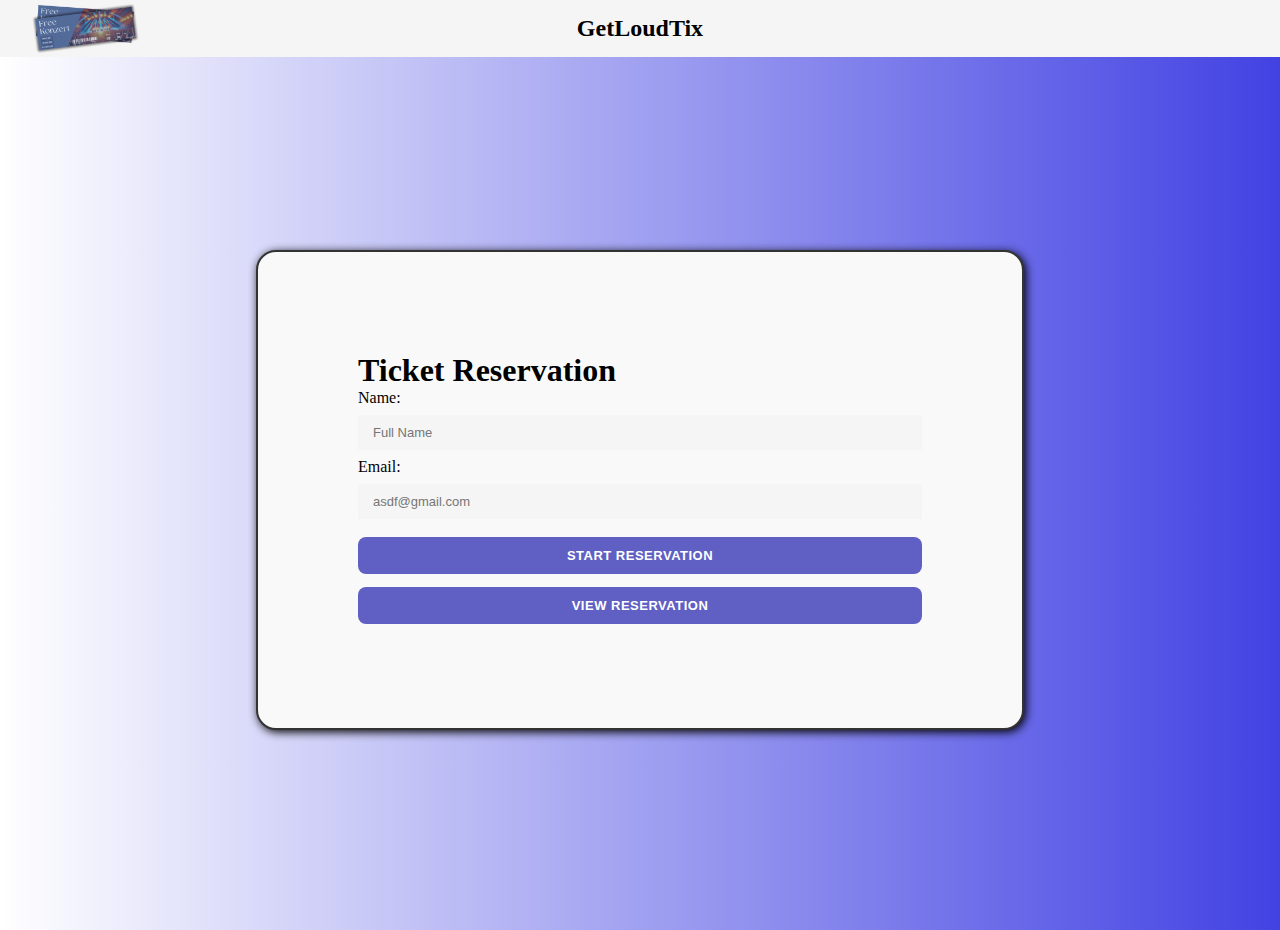
==== src/main/resources/static/index.html @ 154096b3 "Index, View, Reserve, Style" ====
<!DOCTYPE html>
<html lang="en">
<head>
    <meta charset="UTF-8">
    <meta name="viewport" content="width=device-width, initial-scale=1.0">
    <title>Spring Boot with HTML</title>
    <link rel="stylesheet" href="styling.css">

</head>

<header>
    <div class="logo">
        <img src="Logoo/LOGOoo.png" alt="">
        <h2 class="GetLoudTix">GetLoudTix</h2>
    </div>
</header>
<body>

<body>
    <div class="container">
    <div id="signIn" class="center-box">
        <h1>Ticket Reservation</h1>

        <label for="name">Name: </label>
        <input type="text" id="name" name="name" autocomplete="name" placeholder="Full Name" required title="Please enter your full name">

        <label for="email">Email: </label>
        <input type="email" id="email" name="email" autocomplete="email" placeholder="asdf@gmail.com" required title="Enter a valid email address">

        <button id="startButton" type="button">Start Reservation</button>

        <button id="viewButton" type="button">View Reservation</button>
    </div>

    <!-- <div id="rsrv" class="rsrv" style="display: none;">
        <h3>Start Reservation</h3>
        <form id="confirmation" method="POST" onsubmit="submitReservation(event)">
            <input type="checkbox" name="day" value="Day 1"> Day 1: NIKI, TWICE, Olivia Rodrigo<br>
            <input type="checkbox" name="day" value="Day 2"> Day 2: BINI, Ben&Ben, December Avenue<br>
            <input type="checkbox" name="day" value="Day 3"> Day 3: Ariana Grande, Sabrina Carpenter, The Weeknd<br>
            <button id="submit" type="submit" value="submit">Submit Reservation</button>
        </form>   
    </div>

    <div id="viewRsrv" class="viewRsrv" style="display: none;">
        <h4>View Reservation</h4>
        <p4>Reservation Information: </p4>
            <button id="" type="button">Change Reservation</button>
            <button id="doneButton" type="button">Done</button>
        </label>
    </div> -->
    
        <!-- <small id="inputError" display: none;>Both name and email are required!</small>
        <small id="emailError" display: none;>Invalid email!</small> -->
    </div>
    <script src="script.js"></script>
</body>
</html>
---- src/main/resources/static/styling.css ----
*{
    margin: 0;
    padding: 0;
    box-sizing: border-box;
}

header{
    background-color: whitesmoke;
    color: black;
    position: fixed;  /* Makes it stay at the top */
    top: 0;  /* Positions it at the top of the page */
    left: 0;
    width: 100%;  /* Stretches across the full width */
    padding: 15px 20px; /* Adds spacing inside */
    text-align: center;
    z-index: 1000; 
}
.logo img {
    position: absolute;
    width: 130px;  /* Adjust width */
    height: auto; /* Maintain aspect ratio */
}
.logo{
        display: flex;  
        align-items: center;  
        /* justify-content: space-between;   */
        gap: 10px;  /* Add spacing between image & text */
        text-align: center;  /* Center text inside the div */
        width: 100%;  /* Ensure it takes full width */
    
    /* display: flex; 
    gap: 10px;
    text-align: center; */
}
.GetLoudTix {
    flex-grow: 1;  /* Allows text to take up available space */
    text-align: center;  /* Centers the text */
}

/* h1{
    color:black;
    text-align: center;
    font-size:  40px;
    display: top;
} */
 span{
    color: red;
    display: none; 

 }

 body{
    background-color: rgb(88, 73, 183);
    background: linear-gradient(to right, white, rgb(66, 66, 227));
    display: flex;
    align-items: center;
    place-items: center;
    justify-content: center;
    flex-direction: column;
    height: 100vh;
    margin: 0;
    margin-top: 30px;
    min-height: 100vh;

} 



 .container {
    background-color: #f9f9f9;
    border-radius: 20px;
    box-shadow: 2px 2px 10px rgba(0, 0, 0, 35);
    width: 768px ;
    height: 280px;
    position: relative;
    overflow: hidden;
    margin-top: 20px;
    max-width: 100%;
    min-height: 480px;
    padding: 100px;
    place-items: center;
    border: 2px solid #333;
    align-items: flex-start;
} 

/* .heading{
    display: flex;
    align-items: center;
    justify-content: space-between;
    padding: 10px 50px; 
    position: fixed;
    top: 0;
    left: 20;
    width: 100%;
    background: white;
    box-shadow: 0 5px 15px rgba(0, 0, 0, 0.2);
    z-index: 1000;
    height: 60px;
}
    

 .GetLoudTix{
    font-size: 50px;
    font-family:Verdana, Geneva, Tahoma, sans-serif;

 }  */

.vrh1{
    text-align: center;
    width: 100%;
    font-size: 50px;
    font-weight: bold;
    margin-top: 40px;
    position: relative;
    top: -90px; 
}
/* .info p{
    text-align: center;
    width: 100%;
    font-size: 90px;
} */
/* .container button.hidden{
    background-color: transparent; 
    border-color: aqua;
} */

/*
input{
    width: 100%;
    padding: 5px;
    border-radius: 3px;
    margin-bottom: 10px;
}*/
.reserveh1 h1{
    text-align: center;
}
.container button{
    background-color: rgb(96, 96, 196);
    color: white;
    padding: 10px 45px;
    border: 1px solid transparent;
    border-radius: 8px;
    font-size: 13px;
    text-transform: uppercase;
    font-weight: 600 ;
    width: 100%;
    margin-bottom: 3px;
    margin-top: 10px;
    letter-spacing: 0.5px;
    cursor: pointer;
}

.container form{
    background-color: whitesmoke;
    display: flex;
    align-items: center;
    justify-content: center;
    flex-direction: column;
    padding: 0 40px;
    height: 100%;

}

.container input{
    background-color: whitesmoke;
    border: none;
    margin: 8px 0;
    padding: 10px 15px;
    font-size: 13px;
    width: 100%;
    outline: none;
}
.form-container{
    position: absolute;
    top: 0;
    height: 100%;
    transition: all 0.6s ease-in-out;

}

.sign-in {
    left: 0;
    width: 50%;
    z-index: 2;
}

/* .container.active .center-box{
    transform: translate(100%);

} */

 .info{
    font-size: large;
 }
 .reservationDetails {
    width: 100%;
    height: 100%; 
    

 }
 
.reservationDetails p { 
    font-size: 16px; 
    color: #333; 
    margin-bottom: 30px;
    align-items: flex-start; 
    display: flex;
    flex-direction: column;
    font-size: 22px; 
    font-weight: bold;
    text-align: left;
    margin-left: 20px; 
}

.viewRsrv{
    left: 0;
    width: 100%;
    margin-top: 20px;
    opacity: 1; 
    z-index: 5;   
    display: flex; 
    flex-direction: column; 
    align-items: center;
    justify-content: flex-start; 
    height: 100%; 
    padding: 20px;
}

.viewRsrv button {
    margin-top: auto; 
    margin: 5px 0;
    width: 100%; 
    max-width: 300px;
    white-space: nowrap;
    text-align: center;
   
}

.container.active .viewRsrv{
    transform: translate(100%);
    opacity: 0;
    z-index: 5;
    animation: move 0.6s;
}

@keyframes move{
    0%, 49.99%{
        opacity: 0;
        z-index: 1;
    }
    50%, 100%{
        opacity: 1;
        z-index: 5;
    }
}

/* .toggle-container{
    position: absolute;
    top: 0;
    left: 50%;
    width: 50%;
    height: 100%;
    overflow: hidden;
    transition: all 0.6s ease-in-out;
    z-index: 1000;
}

.container.active .toggle-container{
    transform: translateX(-100);
}

.toggle-container{
    background-color: green;
} */


/* h1.start{
    color: green;
}

.reserve {
    color:bisque;
}
.form-container{
    position: fixed;
    top: 0;
    height: 40%;
    transition: all 0.6s ease-in-out;
}  */

/* .rsrv {
    display: none;
    opacity: 1; 
    transition: opacity 1s ease-in; 
}

.signIn {
    display: block;
    opacity: 0; 
} */
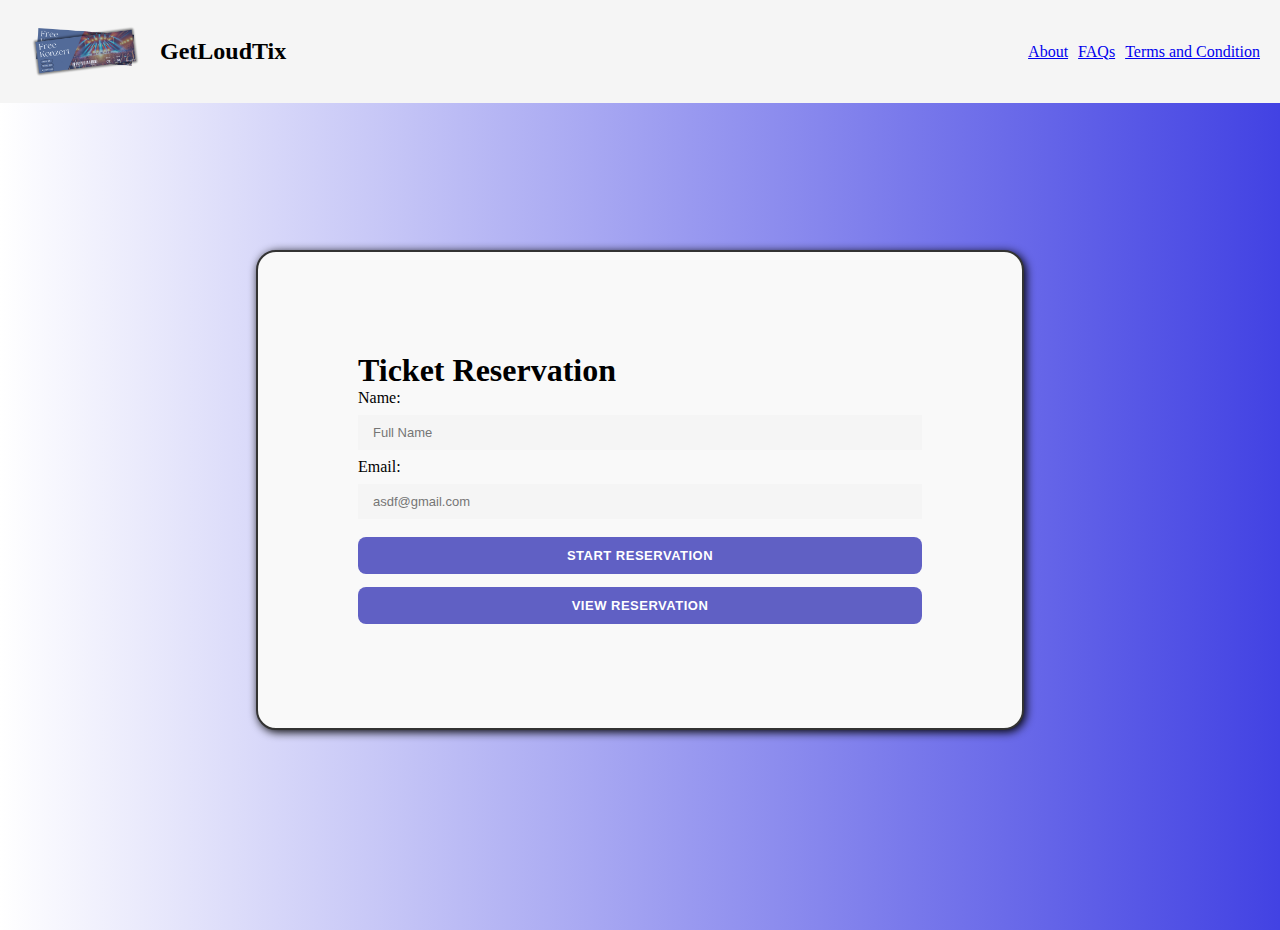
==== commit b3275d43: "a tags" ====
--- a/src/main/resources/static/index.html
+++ b/src/main/resources/static/index.html
@@ -12,6 +12,10 @@
     <div class="logo">
         <img src="Logoo/LOGOoo.png" alt="">
         <h2 class="GetLoudTix">GetLoudTix</h2>
+
+        <a href="about.html"> About</a>
+        <a href="FAQs.html">FAQs</a>
+        <a href="terms&conditions.html">Terms and Condition</a>
     </div>
 </header>
 <body>
--- a/src/main/resources/static/styling.css
+++ b/src/main/resources/static/styling.css
@@ -16,14 +16,14 @@
     z-index: 1000; 
 }
 .logo img {
-    position: absolute;
+
     width: 130px;  /* Adjust width */
     height: auto; /* Maintain aspect ratio */
 }
 .logo{
         display: flex;  
         align-items: center;  
-        /* justify-content: space-between;   */
+        justify-content: flex-start;   
         gap: 10px;  /* Add spacing between image & text */
         text-align: center;  /* Center text inside the div */
         width: 100%;  /* Ensure it takes full width */
@@ -34,7 +34,7 @@
 }
 .GetLoudTix {
     flex-grow: 1;  /* Allows text to take up available space */
-    text-align: center;  /* Centers the text */
+    text-align: left;  /* Centers the text */
 }
 
 /* h1{
@@ -108,11 +108,11 @@
 .vrh1{
     text-align: center;
     width: 100%;
-    font-size: 50px;
+    font-size: 40px;
     font-weight: bold;
-    margin-top: 40px;
+    margin-top: 10px;
     position: relative;
-    top: -90px; 
+    top: -40x; 
 }
 /* .info p{
     text-align: center;
@@ -215,7 +215,6 @@
 .viewRsrv{
     left: 0;
     width: 100%;
-    margin-top: 20px;
     opacity: 1; 
     z-index: 5;   
     display: flex; 
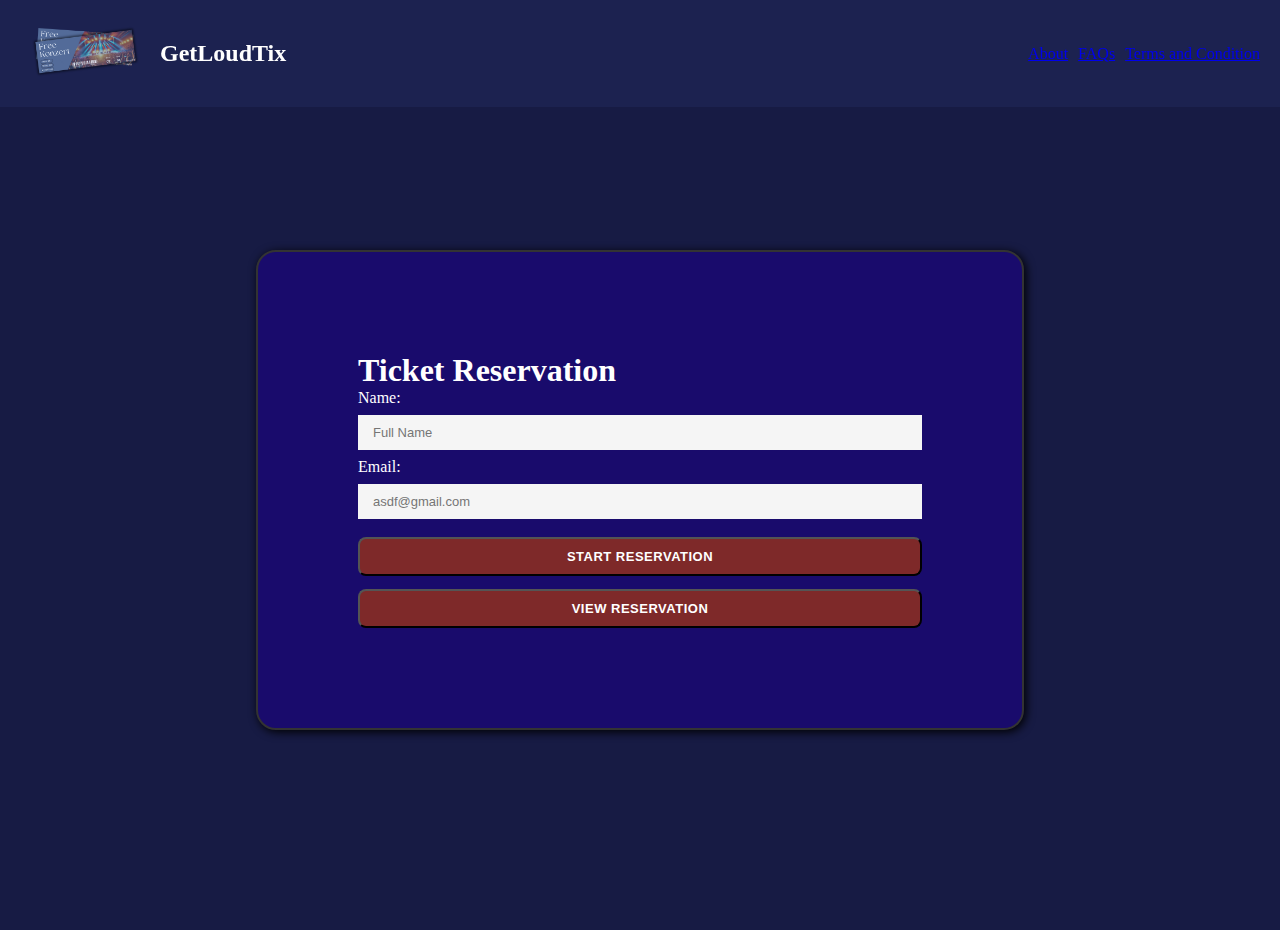
==== commit 1cd6da0a: "tags" ====
--- a/src/main/resources/static/index.html
+++ b/src/main/resources/static/index.html
@@ -10,15 +10,15 @@
 
 <header>
     <div class="logo">
-        <img src="Logoo/LOGOoo.png" alt="">
+        <a href="index.html">
+        <img src="Logoo/LOGOoo.png" alt="Logo" class="imgticket">
+        </a>
         <h2 class="GetLoudTix">GetLoudTix</h2>
-
         <a href="about.html"> About</a>
         <a href="FAQs.html">FAQs</a>
         <a href="terms&conditions.html">Terms and Condition</a>
     </div>
 </header>
-<body>
 
 <body>
     <div class="container">
@@ -35,27 +35,6 @@
 
         <button id="viewButton" type="button">View Reservation</button>
     </div>
-
-    <!-- <div id="rsrv" class="rsrv" style="display: none;">
-        <h3>Start Reservation</h3>
-        <form id="confirmation" method="POST" onsubmit="submitReservation(event)">
-            <input type="checkbox" name="day" value="Day 1"> Day 1: NIKI, TWICE, Olivia Rodrigo<br>
-            <input type="checkbox" name="day" value="Day 2"> Day 2: BINI, Ben&Ben, December Avenue<br>
-            <input type="checkbox" name="day" value="Day 3"> Day 3: Ariana Grande, Sabrina Carpenter, The Weeknd<br>
-            <button id="submit" type="submit" value="submit">Submit Reservation</button>
-        </form>   
-    </div>
-
-    <div id="viewRsrv" class="viewRsrv" style="display: none;">
-        <h4>View Reservation</h4>
-        <p4>Reservation Information: </p4>
-            <button id="" type="button">Change Reservation</button>
-            <button id="doneButton" type="button">Done</button>
-        </label>
-    </div> -->
-    
-        <!-- <small id="inputError" display: none;>Both name and email are required!</small>
-        <small id="emailError" display: none;>Invalid email!</small> -->
     </div>
     <script src="script.js"></script>
 </body>
--- a/src/main/resources/static/styling.css
+++ b/src/main/resources/static/styling.css
@@ -5,44 +5,33 @@
 }
 
 header{
-    background-color: whitesmoke;
-    color: black;
-    position: fixed;  /* Makes it stay at the top */
-    top: 0;  /* Positions it at the top of the page */
+    background-color:rgba(29  35 82 / 90%);
+    color: white;
+    position: fixed; 
+    top: 0;  
     left: 0;
-    width: 100%;  /* Stretches across the full width */
-    padding: 15px 20px; /* Adds spacing inside */
+    width: 100%;  
+    padding: 15px 20px; 
     text-align: center;
     z-index: 1000; 
 }
 .logo img {
 
-    width: 130px;  /* Adjust width */
-    height: auto; /* Maintain aspect ratio */
+    width: 130px;  
+    height: auto; 
 }
 .logo{
         display: flex;  
         align-items: center;  
         justify-content: flex-start;   
-        gap: 10px;  /* Add spacing between image & text */
-        text-align: center;  /* Center text inside the div */
-        width: 100%;  /* Ensure it takes full width */
-    
-    /* display: flex; 
-    gap: 10px;
-    text-align: center; */
+        gap: 10px;  
+        text-align: center;  
+        width: 100%;  
 }
 .GetLoudTix {
-    flex-grow: 1;  /* Allows text to take up available space */
-    text-align: left;  /* Centers the text */
+    flex-grow: 1; 
+    text-align: left; 
 }
-
-/* h1{
-    color:black;
-    text-align: center;
-    font-size:  40px;
-    display: top;
-} */
  span{
     color: red;
     display: none; 
@@ -50,8 +39,7 @@
  }
 
  body{
-    background-color: rgb(88, 73, 183);
-    background: linear-gradient(to right, white, rgb(66, 66, 227));
+    background-color: #171b44;
     display: flex;
     align-items: center;
     place-items: center;
@@ -67,7 +55,8 @@
 
 
  .container {
-    background-color: #f9f9f9;
+    background-color: #190B6C;
+    color: white;
     border-radius: 20px;
     box-shadow: 2px 2px 10px rgba(0, 0, 0, 35);
     width: 768px ;
@@ -83,28 +72,6 @@
     align-items: flex-start;
 } 
 
-/* .heading{
-    display: flex;
-    align-items: center;
-    justify-content: space-between;
-    padding: 10px 50px; 
-    position: fixed;
-    top: 0;
-    left: 20;
-    width: 100%;
-    background: white;
-    box-shadow: 0 5px 15px rgba(0, 0, 0, 0.2);
-    z-index: 1000;
-    height: 60px;
-}
-    
-
- .GetLoudTix{
-    font-size: 50px;
-    font-family:Verdana, Geneva, Tahoma, sans-serif;
-
- }  */
-
 .vrh1{
     text-align: center;
     width: 100%;
@@ -114,31 +81,14 @@
     position: relative;
     top: -40x; 
 }
-/* .info p{
-    text-align: center;
-    width: 100%;
-    font-size: 90px;
-} */
-/* .container button.hidden{
-    background-color: transparent; 
-    border-color: aqua;
-} */
-
-/*
-input{
-    width: 100%;
-    padding: 5px;
-    border-radius: 3px;
-    margin-bottom: 10px;
-}*/
 .reserveh1 h1{
     text-align: center;
 }
 .container button{
-    background-color: rgb(96, 96, 196);
+    background-color: #7E2929;
     color: white;
     padding: 10px 45px;
-    border: 1px solid transparent;
+    /* border: 1px solid transparent; */
     border-radius: 8px;
     font-size: 13px;
     text-transform: uppercase;
@@ -184,11 +134,6 @@
     z-index: 2;
 }
 
-/* .container.active .center-box{
-    transform: translate(100%);
-
-} */
-
  .info{
     font-size: large;
  }
@@ -225,75 +170,10 @@
     padding: 20px;
 }
 
-.viewRsrv button {
-    margin-top: auto; 
-    margin: 5px 0;
-    width: 100%; 
-    max-width: 300px;
-    white-space: nowrap;
-    text-align: center;
-   
+
+/* .deleteButton button{
+    display: none;
 }
-
-.container.active .viewRsrv{
-    transform: translate(100%);
-    opacity: 0;
-    z-index: 5;
-    animation: move 0.6s;
-}
-
-@keyframes move{
-    0%, 49.99%{
-        opacity: 0;
-        z-index: 1;
-    }
-    50%, 100%{
-        opacity: 1;
-        z-index: 5;
-    }
-}
-
-/* .toggle-container{
-    position: absolute;
-    top: 0;
-    left: 50%;
-    width: 50%;
-    height: 100%;
-    overflow: hidden;
-    transition: all 0.6s ease-in-out;
-    z-index: 1000;
-}
-
-.container.active .toggle-container{
-    transform: translateX(-100);
-}
-
-.toggle-container{
-    background-color: green;
-} */
-
-
-/* h1.start{
-    color: green;
-}
-
-.reserve {
-    color:bisque;
-}
-.form-container{
-    position: fixed;
-    top: 0;
-    height: 40%;
-    transition: all 0.6s ease-in-out;
-}  */
-
-/* .rsrv {
+.updButton  {
     display: none;
-    opacity: 1; 
-    transition: opacity 1s ease-in; 
-}
-
-.signIn {
-    display: block;
-    opacity: 0; 
-} */ +} */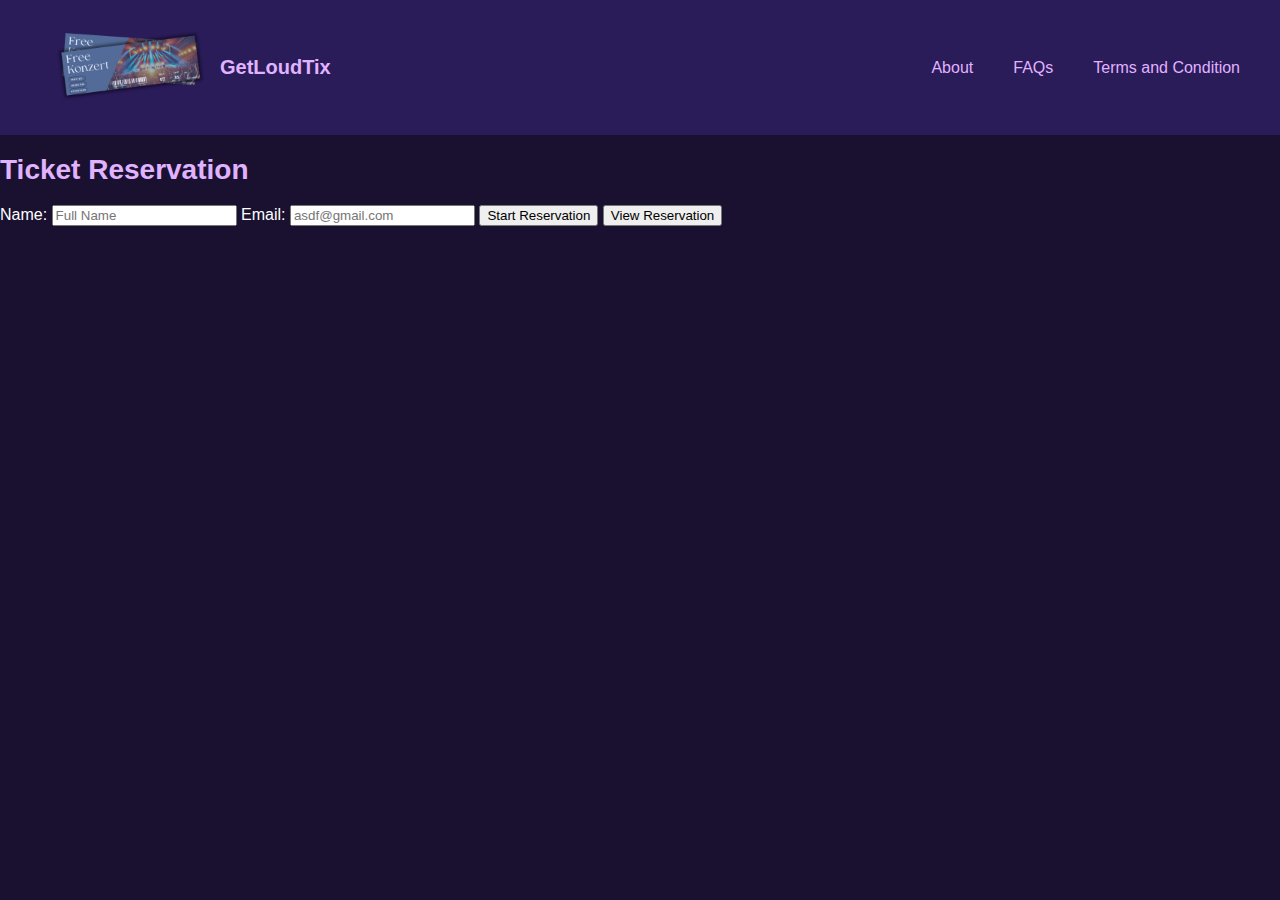
==== commit d235caa3: "script,reserve, and style" ====
--- a/src/main/resources/static/index.html
+++ b/src/main/resources/static/index.html
@@ -4,23 +4,28 @@
     <meta charset="UTF-8">
     <meta name="viewport" content="width=device-width, initial-scale=1.0">
     <title>Spring Boot with HTML</title>
-    <link rel="stylesheet" href="styling.css">
+    <link rel="stylesheet" href="style.css">
 
 </head>
 
-<header>
-    <div class="logo">
-        <a href="index.html">
-        <img src="Logoo/LOGOoo.png" alt="Logo" class="imgticket">
-        </a>
-        <h2 class="GetLoudTix">GetLoudTix</h2>
-        <a href="about.html"> About</a>
-        <a href="FAQs.html">FAQs</a>
-        <a href="terms&conditions.html">Terms and Condition</a>
-    </div>
-</header>
+<body>
 
-<body>
+    <header>
+    
+        <div class="logo">
+            <a href="index.html">
+            <img src="Logoo/LOGOoo.png" alt="Logo" class="concert-img">
+            </a>
+            <h2 class="GetLoudTix">GetLoudTix</h2>    
+        </div>
+            <nav>
+                <a href="about.html"> About</a>
+                <a href="FAQs.html">FAQs</a>
+                <a href="terms&conditions.html">Terms and Condition</a>
+            </nav>
+        </div>
+    </header>
+
     <div class="container">
     <div id="signIn" class="center-box">
         <h1>Ticket Reservation</h1>
@@ -35,6 +40,27 @@
 
         <button id="viewButton" type="button">View Reservation</button>
     </div>
+
+    <!-- <div id="rsrv" class="rsrv" style="display: none;">
+        <h3>Start Reservation</h3>
+        <form id="confirmation" method="POST" onsubmit="submitReservation(event)">
+            <input type="checkbox" name="day" value="Day 1"> Day 1: NIKI, TWICE, Olivia Rodrigo<br>
+            <input type="checkbox" name="day" value="Day 2"> Day 2: BINI, Ben&Ben, December Avenue<br>
+            <input type="checkbox" name="day" value="Day 3"> Day 3: Ariana Grande, Sabrina Carpenter, The Weeknd<br>
+            <button id="submit" type="submit" value="submit">Submit Reservation</button>
+        </form>   
+    </div>
+
+    <div id="viewRsrv" class="viewRsrv" style="display: none;">
+        <h4>View Reservation</h4>
+        <p4>Reservation Information: </p4>
+            <button id="" type="button">Change Reservation</button>
+            <button id="doneButton" type="button">Done</button>
+        </label>
+    </div> -->
+    
+        <!-- <small id="inputError" display: none;>Both name and email are required!</small>
+        <small id="emailError" display: none;>Invalid email!</small> -->
     </div>
     <script src="script.js"></script>
 </body>
--- a/src/main/resources/static/style.css
+++ b/src/main/resources/static/style.css
@@ -0,0 +1,267 @@
+@import url('https://fonts.googleapis.com/css2?family=Poppins:ital,wght@0,100;0,200;0,300;0,400;0,500;0,600;0,700;0,800;0,900;1,100;1,200;1,300;1,400;1,500;1,600;1,700;1,800;1,900&display=swap');
+
+/* General styles */
+body {
+    font-family: "Poppins", sans-serif;
+    margin: 0;
+    padding: 0;
+    font-family: Arial, sans-serif;
+    background-color: #1a1131;
+    color: white;
+}
+
+/* Header styles */
+header {
+    display: flex;
+    justify-content: space-between;
+    align-items: center;
+    background-color: #2a1b59;
+    padding: 15px 40px;
+}
+
+.container{
+    width: 1500px;
+    transition: transform .5s;
+}
+body.showTicket .ticketTab{
+    top: 0;
+    right: 0;
+    bottom: 0;
+}
+
+/* body.showTicket .container{
+    transform: translateX(-250px);
+} */
+
+.ticket-icon{
+    position: relative;
+    margin-left: 20px;
+    margin-left: auto;
+    color: #e0b3ff;
+    cursor: pointer;
+}
+header .ticket-icon span{
+    display: flex;
+    width: 30px;
+    height: 30px;
+    background-color: #63368d;
+    border-radius: 50%;
+    justify-content: center;
+    align-items: center;
+    position: absolute;
+    top: 50%;
+    right: -20px;
+}
+
+.logo {
+    display: flex;
+    align-items: center;
+}
+
+.logo-img {
+    width: 60px;
+    margin-right: 10px;
+}
+svg{
+    width: 30px;
+}
+
+h1 {
+    font-size: 28px;
+    color: #e0b3ff;
+}
+
+nav{
+    display: flex;
+    align-items: center; /* Aligns items vertically */
+    justify-content: flex-start; /* Ensures left alignment for links */
+    gap: 20px; 
+}
+nav a {
+    color: #e0b3ff;
+    margin-left: 20px;
+    text-decoration: none;
+    font-size: 16px;
+}
+
+nav a:hover {
+    text-decoration: underline;
+}
+
+.cart-icon {
+    font-size: 28px;
+    color: #e0b3ff;
+    margin-left: 20px;
+}
+
+.ticketTab{
+    width: 400px;
+    background-color: #7f40b2;
+    color: #d1c4e9;
+    position: fixed;
+    top: 0;
+    right: -400px;
+    bottom: 0;
+    /* inset: 0 0 0 auto;  */
+    display: grid;
+    grid-template-rows: 70px 1fr 70px;
+    transition: transform .5s;
+}
+
+.ticketTab h1 {
+    padding: 20px;
+    margin: 0;
+    font-weight: 300;
+}
+
+.ticketTab .btn {
+    display: grid;
+    grid-template-columns: repeat(2, 1fr);
+}
+
+.ticketTab .btn button {
+    background-color: #63368d;
+    border: none;
+    font-family: Poppins;
+    font-weight: 500;
+    cursor: pointer;
+}
+.ticketTab .btn .close {
+    background-color: white;
+    color: #63368d;
+}
+
+.ticketTab .listTicket .item img{
+    width: 100%;
+}
+
+.ticketTab .listTicket .item {
+    display: grid;
+    grid-template-columns: 130px 150px 50px 1fr;
+    gap: 10px;
+    text-align: center;
+    align-items: center;
+}
+.listTicket .removeTicket{
+    display: inline-block;
+    width: 80px;
+    height: 30px;
+    background-color: #4f3285;
+    color: white;
+    border-radius: 40px;
+    cursor: pointer;
+}
+
+.listTicket .item:nth-child(even){
+    background-color: gray;
+}
+/* Scrollable concert container */
+.concerts-container {
+    display: grid;
+    grid-template-columns: 1fr 1fr;
+    gap: 20px;
+    padding: 20px 40px;
+    /* max-height: 80vh;
+    overflow-y: auto; */
+}
+
+/* Concert ticket card styles */
+.concert-card {
+    display: flex;
+    background-color: #2b1a4b;
+    border: 3px solid #63368d;
+    border-radius: 20px;
+    width: 100%;
+    height: 430px;
+    position: relative;
+    overflow: hidden;
+}
+
+/* Ticket border shape */
+.concert-card::before,
+.concert-card::after {
+    content: "";
+    position: absolute;
+    width: 20px;
+    height: 40px;
+    background-color: #1a1131;
+    border: 3px solid #63368d;
+    top: 50%;
+    transform: translateY(-50%);
+}
+
+.concert-card::before {
+    left: -11px;
+    border-radius: 10px 0 0 10px;
+}
+
+.concert-card::after {
+    right: -11px;
+    border-radius: 0 10px 10px 0;
+}
+
+/* Concert image */
+.concert-img {
+    width: 180px;
+    height: 100%;
+    object-fit: cover;
+    border-top-left-radius: 15px;
+    border-bottom-left-radius: 15px;
+}
+
+/* Concert info section */
+.concert-info {
+    padding: 20px;
+    text-align: left;
+    flex-grow: 1;
+    display: flex;
+    flex-direction: column;
+    justify-content: center;
+}
+
+h2 {
+    font-size: 20px;
+    margin: 0;
+    color: #e0b3ff;
+}
+
+.sub-title {
+    font-size: 14px;
+    color: #d1c4e9;
+}
+
+p {
+    font-size: 14px;
+    color: #d1c4e9;
+    margin: 10px 0 15px;
+}
+
+/* Reserve button styles */
+.reserve-btn {
+    background-color: #7c3aed;
+    border: none;
+    padding: 10px 20px;
+    color: white;
+    font-size: 14px;
+    border-radius: 20px;
+    cursor: pointer;
+    align-self: flex-start;
+}
+
+.reserve-btn:hover {
+    background-color: #9d4edd;
+}
+
+/* Scrollbar styles */
+.concerts-container::-webkit-scrollbar {
+    width: 8px;
+}
+
+.concerts-container::-webkit-scrollbar-thumb {
+    background-color: #7c3aed;
+    border-radius: 10px;
+}
+
+.concerts-container::-webkit-scrollbar-track {
+    background-color: #2b1a4b;
+}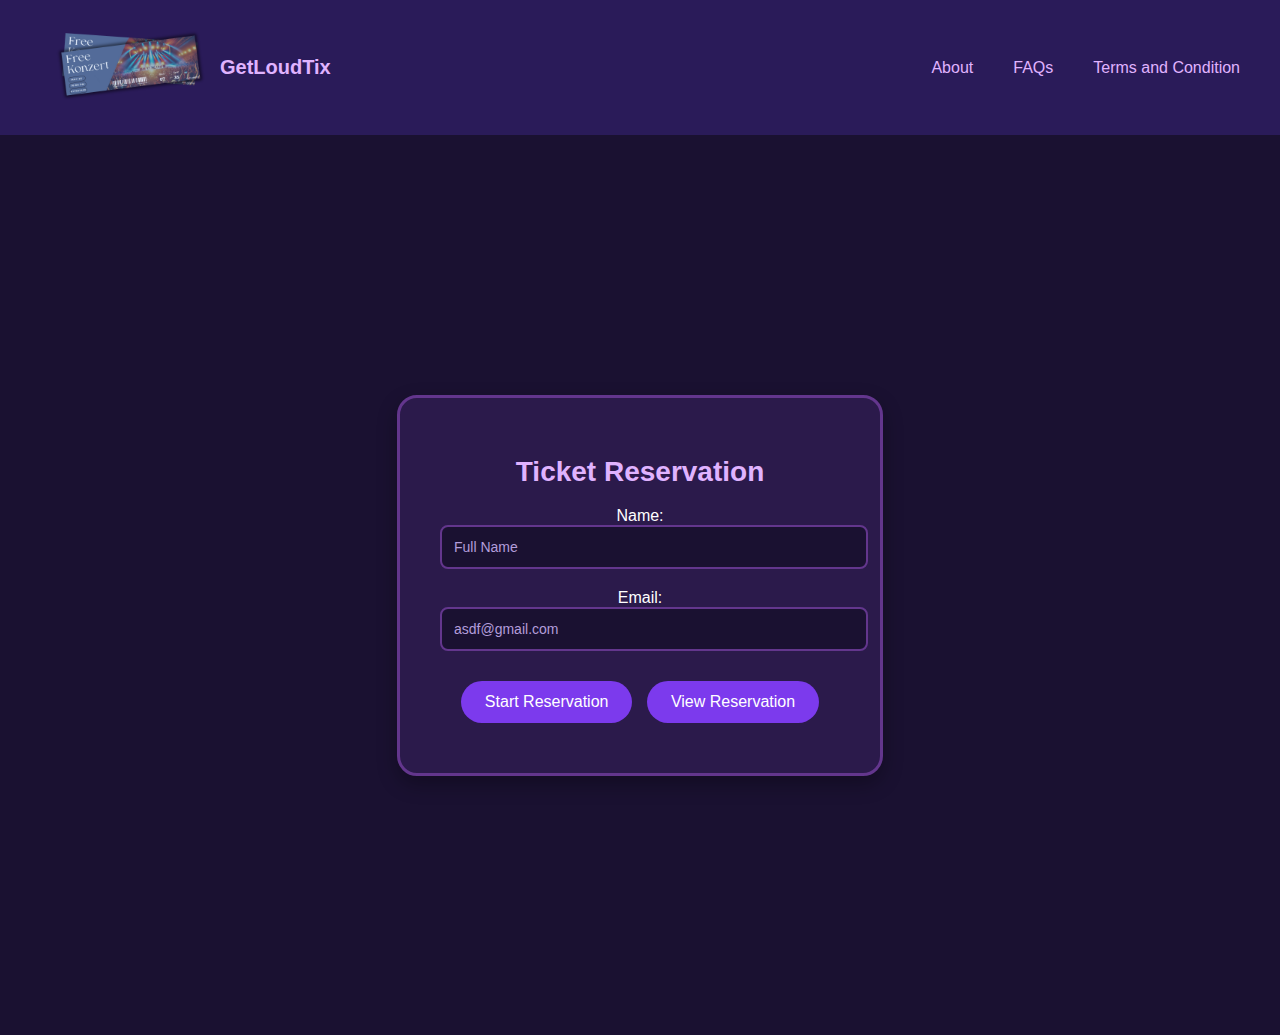
==== commit 301433f1: "index" ====
--- a/src/main/resources/static/index.html
+++ b/src/main/resources/static/index.html
@@ -8,7 +8,7 @@
 
 </head>
 
-<body>
+<body class="index">
 
     <header>
     
@@ -26,41 +26,20 @@
         </div>
     </header>
 
-    <div class="container">
-    <div id="signIn" class="center-box">
+    <div class="sign-in-container">
+    <div class="center-box">
         <h1>Ticket Reservation</h1>
 
         <label for="name">Name: </label>
-        <input type="text" id="name" name="name" autocomplete="name" placeholder="Full Name" required title="Please enter your full name">
+        <input type="text" class="name" id="name" name="name" autocomplete="name" placeholder="Full Name" required title="Please enter your full name">
 
         <label for="email">Email: </label>
-        <input type="email" id="email" name="email" autocomplete="email" placeholder="asdf@gmail.com" required title="Enter a valid email address">
+        <input type="email" id="email" class="name" name="email" autocomplete="email" placeholder="asdf@gmail.com" required title="Enter a valid email address">
 
-        <button id="startButton" type="button">Start Reservation</button>
+        <button id="startButton" class="startButton"  type="button">Start Reservation</button>
 
-        <button id="viewButton" type="button">View Reservation</button>
+        <button id="viewButton" class="viewButton" type="button">View Reservation</button>
     </div>
-
-    <!-- <div id="rsrv" class="rsrv" style="display: none;">
-        <h3>Start Reservation</h3>
-        <form id="confirmation" method="POST" onsubmit="submitReservation(event)">
-            <input type="checkbox" name="day" value="Day 1"> Day 1: NIKI, TWICE, Olivia Rodrigo<br>
-            <input type="checkbox" name="day" value="Day 2"> Day 2: BINI, Ben&Ben, December Avenue<br>
-            <input type="checkbox" name="day" value="Day 3"> Day 3: Ariana Grande, Sabrina Carpenter, The Weeknd<br>
-            <button id="submit" type="submit" value="submit">Submit Reservation</button>
-        </form>   
-    </div>
-
-    <div id="viewRsrv" class="viewRsrv" style="display: none;">
-        <h4>View Reservation</h4>
-        <p4>Reservation Information: </p4>
-            <button id="" type="button">Change Reservation</button>
-            <button id="doneButton" type="button">Done</button>
-        </label>
-    </div> -->
-    
-        <!-- <small id="inputError" display: none;>Both name and email are required!</small>
-        <small id="emailError" display: none;>Invalid email!</small> -->
     </div>
     <script src="script.js"></script>
 </body>
--- a/src/main/resources/static/style.css
+++ b/src/main/resources/static/style.css
@@ -17,10 +17,14 @@
     align-items: center;
     background-color: #2a1b59;
     padding: 15px 40px;
+    z-index: 1000;
+    top: 0;
+    position: sticky;
 }
 
 .container{
-    width: 1500px;
+    width: 0 auto;
+
     transition: transform .5s;
 }
 body.showTicket .ticketTab{
@@ -53,6 +57,10 @@
     right: -20px;
 }
 
+.ticket-icon span.visible {
+    display: flex;
+}
+
 .logo {
     display: flex;
     align-items: center;
@@ -88,20 +96,21 @@
     text-decoration: underline;
 }
 
-.cart-icon {
+/* .ticket-icon {
     font-size: 28px;
     color: #e0b3ff;
     margin-left: 20px;
-}
+} */
 
 .ticketTab{
     width: 400px;
-    background-color: #7f40b2;
+    background-color: #6d2ea0;
     color: #d1c4e9;
     position: fixed;
     top: 0;
     right: -400px;
     bottom: 0;
+    z-index: 1000;
     /* inset: 0 0 0 auto;  */
     display: grid;
     grid-template-rows: 70px 1fr 70px;
@@ -153,7 +162,7 @@
 }
 
 .listTicket .item:nth-child(even){
-    background-color: gray;
+    background-color: #63368d;
 }
 /* Scrollable concert container */
 .concerts-container {
@@ -248,6 +257,13 @@
     align-self: flex-start;
 }
 
+.reserve-btn.reserved {
+    background-color: #686363; /* Light gray */
+    cursor: not-allowed;
+    pointer-events: none; /* Disable click events */
+    color: white;
+}
+
 .reserve-btn:hover {
     background-color: #9d4edd;
 }
@@ -264,4 +280,86 @@
 
 .concerts-container::-webkit-scrollbar-track {
     background-color: #2b1a4b;
-}+}
+
+/* index */
+
+.index {
+    font-family: "Poppins", sans-serif;
+    height: 100%;
+    margin: 0;
+    padding: 0;
+    font-family: Arial, sans-serif;
+    background-color: #1a1131;
+    color: white;
+    overflow: hidden;
+}
+
+.sign-in-container {
+    width: 100vw; /* Full width */
+    height: 100vh; /* Full height of viewport */
+    display: flex;
+    justify-content: center; /* Horizontally center */
+    align-items: center; /* Vertically center */
+    margin: 0;
+    padding: 0;
+}
+
+/* Centered box styling */
+.center-box {
+    background-color: #2b1a4b;
+    border: 3px solid #63368d;
+    border-radius: 20px;
+    padding: 40px;
+    width: 400px;
+    text-align: center;
+    box-shadow: 0 8px 20px rgba(0, 0, 0, 0.3);
+    margin: 0 auto; /* Horizontal centering */
+}
+
+/* Input field styles */
+.name,
+.email {
+    width: 100%;
+    padding: 12px;
+    margin-bottom: 20px;
+    background-color: #1a1131;
+    border: 2px solid #63368d;
+    border-radius: 8px;
+    color: #e0b3ff;
+    font-size: 14px;
+    outline: none;
+    transition: border-color 0.3s;
+}
+
+/* Focus effect */
+.name:focus,
+.email:focus {
+    border-color: #9d4edd;
+}
+
+/* Placeholder styles */
+.name::placeholder,
+.email::placeholder {
+    color: #b39ddb;
+}
+
+/* Button styles */
+.startButton,
+.viewButton {
+    background-color: #7c3aed;
+    border: none;
+    padding: 12px 24px;
+    color: white;
+    font-size: 16px;
+    border-radius: 30px;
+    cursor: pointer;
+    margin: 10px 5px;
+    transition: background-color 0.3s;
+}
+
+/* Button hover effects */
+.startButton:hover,
+.viewButton:hover {
+    background-color: #9d4edd;
+}
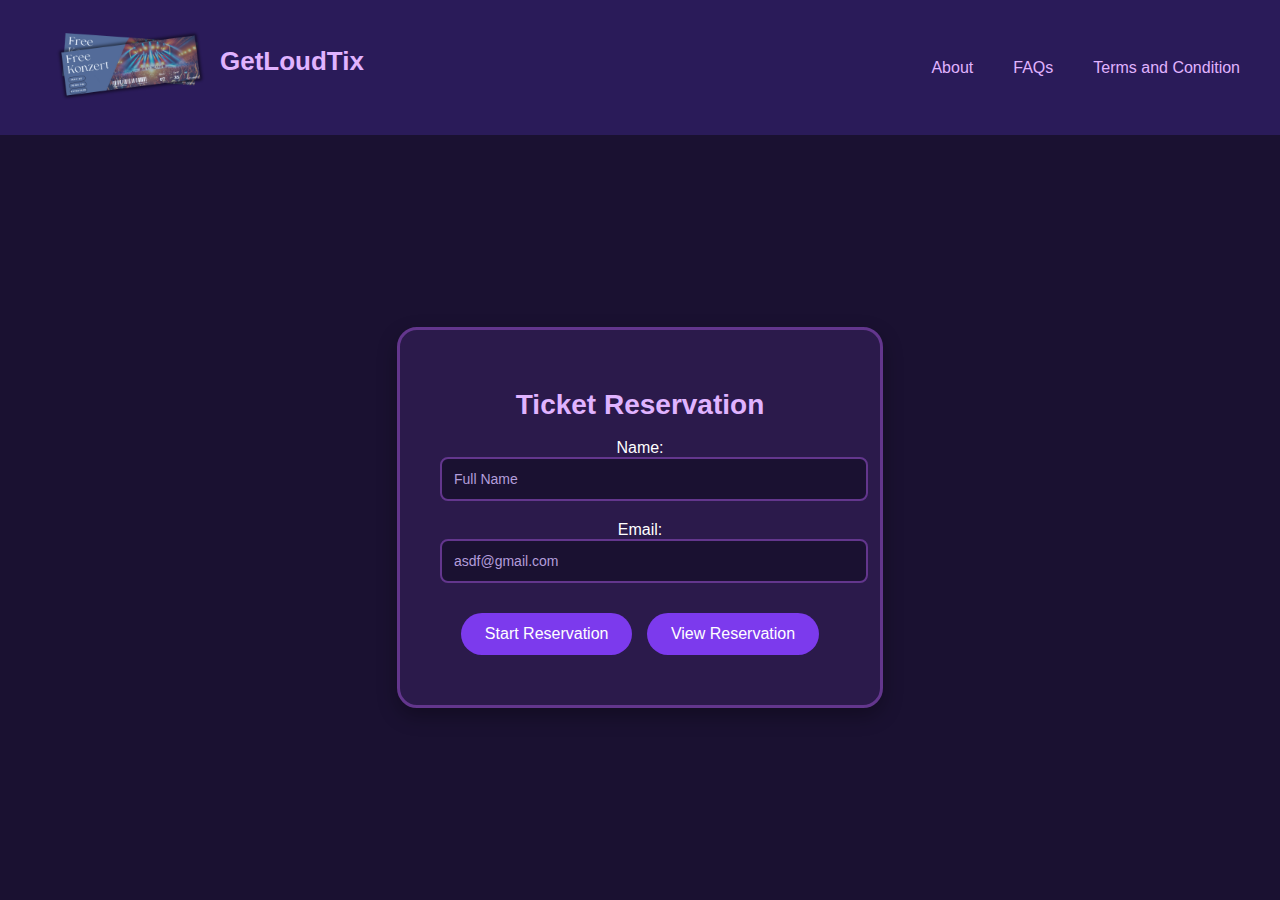
==== commit 1547f811: "about" ====
--- a/src/main/resources/static/index.html
+++ b/src/main/resources/static/index.html
@@ -13,7 +13,7 @@
     <header>
     
         <div class="logo">
-            <a href="index.html">
+            <a href="home.html">
             <img src="Logoo/LOGOoo.png" alt="Logo" class="concert-img">
             </a>
             <h2 class="GetLoudTix">GetLoudTix</h2>    
@@ -31,10 +31,10 @@
         <h1>Ticket Reservation</h1>
 
         <label for="name">Name: </label>
-        <input type="text" class="name" id="name" name="name" autocomplete="name" placeholder="Full Name" required title="Please enter your full name">
+        <input type="text" class="nameindex" id="name" name="name" autocomplete="name" placeholder="Full Name" required title="Please enter your full name">
 
         <label for="email">Email: </label>
-        <input type="email" id="email" class="name" name="email" autocomplete="email" placeholder="asdf@gmail.com" required title="Enter a valid email address">
+        <input type="email" id="email" class="emailindex" name="email" autocomplete="email" placeholder="asdf@gmail.com" required title="Enter a valid email address">
 
         <button id="startButton" class="startButton"  type="button">Start Reservation</button>
 
--- a/src/main/resources/static/style.css
+++ b/src/main/resources/static/style.css
@@ -1,99 +1,99 @@
-@import url('https://fonts.googleapis.com/css2?family=Poppins:ital,wght@0,100;0,200;0,300;0,400;0,500;0,600;0,700;0,800;0,900;1,100;1,200;1,300;1,400;1,500;1,600;1,700;1,800;1,900&display=swap');
+@import url("https://fonts.googleapis.com/css2?family=Poppins:ital,wght@0,100;0,200;0,300;0,400;0,500;0,600;0,700;0,800;0,900;1,100;1,200;1,300;1,400;1,500;1,600;1,700;1,800;1,900&display=swap");
 
 /* General styles */
 body {
-    font-family: "Poppins", sans-serif;
-    margin: 0;
-    padding: 0;
-    font-family: Arial, sans-serif;
-    background-color: #1a1131;
-    color: white;
+  font-family: "Poppins", sans-serif;
+  margin: 0;
+  padding: 0;
+  font-family: Arial, sans-serif;
+  background-color: #1a1131;
+  color: white;
 }
 
 /* Header styles */
 header {
-    display: flex;
-    justify-content: space-between;
-    align-items: center;
-    background-color: #2a1b59;
-    padding: 15px 40px;
-    z-index: 1000;
-    top: 0;
-    position: sticky;
-}
-
-.container{
+  display: flex;
+  justify-content: space-between;
+  align-items: center;
+  background-color: #2a1b59;
+  padding: 15px 40px;
+  z-index: 1000;
+  top: 0;
+  position: sticky;
+}
+
+/* .container{
     width: 0 auto;
 
     transition: transform .5s;
-}
-body.showTicket .ticketTab{
-    top: 0;
-    right: 0;
-    bottom: 0;
+} */
+body.showTicket .ticketTab {
+  top: 0;
+  right: 0;
+  bottom: 0;
 }
 
 /* body.showTicket .container{
     transform: translateX(-250px);
 } */
 
-.ticket-icon{
-    position: relative;
-    margin-left: 20px;
-    margin-left: auto;
-    color: #e0b3ff;
-    cursor: pointer;
-}
-header .ticket-icon span{
-    display: flex;
-    width: 30px;
-    height: 30px;
-    background-color: #63368d;
-    border-radius: 50%;
-    justify-content: center;
-    align-items: center;
-    position: absolute;
-    top: 50%;
-    right: -20px;
+.ticket-icon {
+  position: relative;
+  margin-left: 20px;
+  margin-left: auto;
+  color: #e0b3ff;
+  cursor: pointer;
+}
+header .ticket-icon span {
+  display: flex;
+  width: 30px;
+  height: 30px;
+  background-color: #63368d;
+  border-radius: 50%;
+  justify-content: center;
+  align-items: center;
+  position: absolute;
+  top: 50%;
+  right: -20px;
 }
 
 .ticket-icon span.visible {
-    display: flex;
+  display: flex;
 }
 
 .logo {
-    display: flex;
-    align-items: center;
+  display: flex;
+  align-items: center;
 }
 
 .logo-img {
-    width: 60px;
-    margin-right: 10px;
-}
-svg{
-    width: 30px;
+  width: 60px;
+  margin-right: 10px;
+}
+svg {
+  width: 30px;
 }
 
 h1 {
-    font-size: 28px;
-    color: #e0b3ff;
-}
-
-nav{
-    display: flex;
-    align-items: center; /* Aligns items vertically */
-    justify-content: flex-start; /* Ensures left alignment for links */
-    gap: 20px; 
+  font-size: 28px;
+  color: #e0b3ff;
+}
+
+nav {
+  display: flex;
+  align-items: center; /* Aligns items vertically */
+  justify-content: flex-start; /* Ensures left alignment for links */
+  gap: 20px;
 }
 nav a {
-    color: #e0b3ff;
-    margin-left: 20px;
-    text-decoration: none;
-    font-size: 16px;
+  color: #e0b3ff;
+  margin-left: 20px;
+  text-decoration: none;
+  font-size: 16px;
 }
 
 nav a:hover {
-    text-decoration: underline;
+  text-decoration: underline;
 }
 
 /* .ticket-icon {
@@ -102,264 +102,447 @@
     margin-left: 20px;
 } */
 
-.ticketTab{
-    width: 400px;
-    background-color: #6d2ea0;
-    color: #d1c4e9;
-    position: fixed;
-    top: 0;
-    right: -400px;
-    bottom: 0;
-    z-index: 1000;
-    /* inset: 0 0 0 auto;  */
-    display: grid;
-    grid-template-rows: 70px 1fr 70px;
-    transition: transform .5s;
+.ticketTab {
+  width: 400px;
+  background-color: #6d2ea0;
+  color: #d1c4e9;
+  position: fixed;
+  top: 0;
+  right: -400px;
+  bottom: 0;
+  z-index: 1000;
+  /* inset: 0 0 0 auto;  */
+  display: grid;
+  grid-template-rows: 70px 1fr 70px;
+  transition: transform 0.5s;
 }
 
 .ticketTab h1 {
-    padding: 20px;
-    margin: 0;
-    font-weight: 300;
+  padding: 20px;
+  margin: 0;
+  font-weight: 300;
 }
 
 .ticketTab .btn {
-    display: grid;
-    grid-template-columns: repeat(2, 1fr);
+  display: grid;
+  grid-template-columns: repeat(2, 1fr);
 }
 
 .ticketTab .btn button {
-    background-color: #63368d;
-    border: none;
-    font-family: Poppins;
-    font-weight: 500;
-    cursor: pointer;
+  background-color: #63368d;
+  border: none;
+  font-family: Poppins;
+  font-weight: 500;
+  cursor: pointer;
 }
 .ticketTab .btn .close {
-    background-color: white;
-    color: #63368d;
-}
-
-.ticketTab .listTicket .item img{
-    width: 100%;
+  background-color: white;
+  color: #63368d;
+}
+
+.ticketTab .listTicket .item img {
+  width: 100%;
 }
 
 .ticketTab .listTicket .item {
-    display: grid;
-    grid-template-columns: 130px 150px 50px 1fr;
-    gap: 10px;
-    text-align: center;
-    align-items: center;
-}
-.listTicket .removeTicket{
-    display: inline-block;
-    width: 80px;
-    height: 30px;
-    background-color: #4f3285;
-    color: white;
-    border-radius: 40px;
-    cursor: pointer;
-}
-
-.listTicket .item:nth-child(even){
-    background-color: #63368d;
+  display: grid;
+  grid-template-columns: 130px 150px 50px 1fr;
+  gap: 10px;
+  text-align: center;
+  align-items: center;
+}
+.listTicket .removeTicket {
+  display: inline-block;
+  width: 80px;
+  height: 30px;
+  background-color: #4f3285;
+  color: white;
+  border-radius: 40px;
+  cursor: pointer;
+}
+
+.listTicket .item:nth-child(even) {
+  background-color: #63368d;
 }
 /* Scrollable concert container */
 .concerts-container {
-    display: grid;
-    grid-template-columns: 1fr 1fr;
-    gap: 20px;
-    padding: 20px 40px;
-    /* max-height: 80vh;
+  display: grid;
+  grid-template-columns: 1fr 1fr;
+  gap: 20px;
+  padding: 20px 40px;
+  /* max-height: 80vh;
     overflow-y: auto; */
 }
 
 /* Concert ticket card styles */
 .concert-card {
-    display: flex;
-    background-color: #2b1a4b;
-    border: 3px solid #63368d;
-    border-radius: 20px;
-    width: 100%;
-    height: 430px;
-    position: relative;
-    overflow: hidden;
+  display: flex;
+  background-color: #2b1a4b;
+  border: 3px solid #63368d;
+  border-radius: 20px;
+  width: 100%;
+  height: 430px;
+  position: relative;
+  overflow: hidden;
 }
 
 /* Ticket border shape */
 .concert-card::before,
 .concert-card::after {
-    content: "";
-    position: absolute;
-    width: 20px;
-    height: 40px;
-    background-color: #1a1131;
-    border: 3px solid #63368d;
-    top: 50%;
-    transform: translateY(-50%);
+  content: "";
+  position: absolute;
+  width: 20px;
+  height: 40px;
+  background-color: #1a1131;
+  border: 3px solid #63368d;
+  top: 50%;
+  transform: translateY(-50%);
 }
 
 .concert-card::before {
-    left: -11px;
-    border-radius: 10px 0 0 10px;
+  left: -11px;
+  border-radius: 10px 0 0 10px;
 }
 
 .concert-card::after {
-    right: -11px;
-    border-radius: 0 10px 10px 0;
+  right: -11px;
+  border-radius: 0 10px 10px 0;
 }
 
 /* Concert image */
 .concert-img {
-    width: 180px;
-    height: 100%;
-    object-fit: cover;
-    border-top-left-radius: 15px;
-    border-bottom-left-radius: 15px;
+  width: 180px;
+  height: 100%;
+  object-fit: cover;
+  border-top-left-radius: 15px;
+  border-bottom-left-radius: 15px;
 }
 
 /* Concert info section */
 .concert-info {
-    padding: 20px;
-    text-align: left;
-    flex-grow: 1;
-    display: flex;
-    flex-direction: column;
-    justify-content: center;
+  padding: 20px;
+  text-align: left;
+  flex-grow: 1;
+  display: flex;
+  flex-direction: column;
+  justify-content: center;
 }
 
 h2 {
-    font-size: 20px;
-    margin: 0;
-    color: #e0b3ff;
+  font-size: 20px;
+  margin: 0;
+  color: #e0b3ff;
 }
 
 .sub-title {
-    font-size: 14px;
-    color: #d1c4e9;
+  font-size: 14px;
+  color: #d1c4e9;
 }
 
 p {
-    font-size: 14px;
-    color: #d1c4e9;
-    margin: 10px 0 15px;
+  font-size: 14px;
+  color: #d1c4e9;
+  margin: 10px 0 15px;
 }
 
 /* Reserve button styles */
 .reserve-btn {
-    background-color: #7c3aed;
-    border: none;
-    padding: 10px 20px;
-    color: white;
-    font-size: 14px;
-    border-radius: 20px;
-    cursor: pointer;
-    align-self: flex-start;
+  background-color: #7c3aed;
+  border: none;
+  padding: 10px 20px;
+  color: white;
+  font-size: 14px;
+  border-radius: 20px;
+  cursor: pointer;
+  align-self: flex-start;
 }
 
 .reserve-btn.reserved {
-    background-color: #686363; /* Light gray */
-    cursor: not-allowed;
-    pointer-events: none; /* Disable click events */
-    color: white;
+  background-color: #686363; /* Light gray */
+  cursor: not-allowed;
+  pointer-events: none; /* Disable click events */
+  color: white;
 }
 
 .reserve-btn:hover {
-    background-color: #9d4edd;
+  background-color: #9d4edd;
 }
 
 /* Scrollbar styles */
 .concerts-container::-webkit-scrollbar {
-    width: 8px;
+  width: 8px;
 }
 
 .concerts-container::-webkit-scrollbar-thumb {
-    background-color: #7c3aed;
-    border-radius: 10px;
+  background-color: #7c3aed;
+  border-radius: 10px;
 }
 
 .concerts-container::-webkit-scrollbar-track {
-    background-color: #2b1a4b;
+  background-color: #2b1a4b;
 }
 
 /* index */
 
 .index {
-    font-family: "Poppins", sans-serif;
-    height: 100%;
-    margin: 0;
-    padding: 0;
-    font-family: Arial, sans-serif;
-    background-color: #1a1131;
-    color: white;
-    overflow: hidden;
-}
-
+  /*index body*/
+  font-family: "Poppins", sans-serif;
+  /* height: 100%; */
+  margin: 0;
+  padding: 0;
+  display: flex;
+  flex-direction: column; /* Stack content vertically */
+  /* justify-content: flex-start; Keep content starting from the top */
+  height: 100vh;
+  font-family: Arial, sans-serif;
+  background-color: #1a1131;
+  color: white;
+  overflow: hidden;
+}
+
+.container,
 .sign-in-container {
-    width: 100vw; /* Full width */
-    height: 100vh; /* Full height of viewport */
-    display: flex;
-    justify-content: center; /* Horizontally center */
-    align-items: center; /* Vertically center */
-    margin: 0;
-    padding: 0;
+  width: 100vw; /* Full width */
+  height: 100vh; /* Full height of viewport */
+  display: flex;
+  justify-content: center; /* Horizontally center */
+  align-items: center; /* Vertically center */
+  margin: 0;
+  padding: 0;
 }
 
 /* Centered box styling */
+
 .center-box {
-    background-color: #2b1a4b;
-    border: 3px solid #63368d;
-    border-radius: 20px;
-    padding: 40px;
-    width: 400px;
-    text-align: center;
-    box-shadow: 0 8px 20px rgba(0, 0, 0, 0.3);
-    margin: 0 auto; /* Horizontal centering */
+  background-color: #2b1a4b;
+  border: 3px solid #63368d;
+  border-radius: 20px;
+  padding: 40px;
+  width: 400px;
+  text-align: center;
+  box-shadow: 0 8px 20px rgba(0, 0, 0, 0.3);
+  margin: 0 auto; /* Horizontal centering */
 }
 
 /* Input field styles */
-.name,
-.email {
-    width: 100%;
-    padding: 12px;
-    margin-bottom: 20px;
-    background-color: #1a1131;
-    border: 2px solid #63368d;
-    border-radius: 8px;
-    color: #e0b3ff;
-    font-size: 14px;
-    outline: none;
-    transition: border-color 0.3s;
+.nameindex,
+.emailindex {
+  width: 100%;
+  padding: 12px;
+  margin-bottom: 20px;
+  background-color: #1a1131;
+  border: 2px solid #63368d;
+  border-radius: 8px;
+  color: #e0b3ff;
+  font-size: 14px;
+  outline: none;
+  transition: border-color 0.3s;
 }
 
 /* Focus effect */
-.name:focus,
-.email:focus {
-    border-color: #9d4edd;
+.nameindex:focus,
+.emailindex:focus {
+  border-color: #9d4edd;
 }
 
 /* Placeholder styles */
-.name::placeholder,
-.email::placeholder {
-    color: #b39ddb;
+.nameindex::placeholder,
+.emailindex::placeholder {
+  color: #b39ddb;
 }
 
 /* Button styles */
+.changeButton,
+.doneButton,
 .startButton,
 .viewButton {
-    background-color: #7c3aed;
-    border: none;
-    padding: 12px 24px;
-    color: white;
-    font-size: 16px;
-    border-radius: 30px;
-    cursor: pointer;
-    margin: 10px 5px;
-    transition: background-color 0.3s;
+  background-color: #7c3aed;
+  border: none;
+  padding: 12px 24px;
+  color: white;
+  font-size: 16px;
+  border-radius: 30px;
+  cursor: pointer;
+  margin: 10px 5px;
+  transition: background-color 0.3s;
 }
 
 /* Button hover effects */
 .startButton:hover,
 .viewButton:hover {
-    background-color: #9d4edd;
-}
+  background-color: #9d4edd;
+}
+
+/*view*/
+.reservationDetails {
+  text-align: left; /* Align content to the left */
+  padding: 10px;
+  margin: 20px;
+  width: fit-content;
+  /* border: 1px solid #ccc; */
+  border-radius: 5px;
+  /* background-color: #f9f9f9; */
+}
+
+.reservationDetails p {
+  margin: 5px 0;
+  font-size: 16px;
+  color: #e0b3ff;
+}
+
+/* FAQs */
+/* FAQs Section Styles */
+.Faqs {
+  background-color: #2b1a4b;
+  padding: 20px;
+  border-radius: 12px;
+  border: 3px solid #63368d;
+  width: 70%;
+  margin: 20px auto;
+  box-shadow: 0 4px 12px rgba(0, 0, 0, 0.3);
+  font-family: "Poppins", sans-serif;
+  color: #e0b3ff;
+}
+
+/* FAQ Container */
+.con {
+  background-color: #1a1131;
+  padding: 20px;
+  border-radius: 8px;
+  border: 2px solid #63368d;
+}
+
+/* FAQ Text Styles */
+.con p {
+  line-height: 1.8;
+  color: #d1c4e9;
+  margin: 0 0 15px;
+  font-size: 15px; /* Base font size increased for better readability */
+  text-align: left;
+}
+
+/* FAQ Numbers & Bold Headings */
+.con p span {
+  font-weight: 700;
+  color: #9d4edd;
+  font-size: 18px; /* Larger font size for FAQ titles */
+}
+
+/* Space Between Each FAQ */
+.con p:nth-child(n + 2) {
+  margin-top: 15px;
+  padding-top: 10px;
+  border-top: 1px solid #4f3285;
+}
+
+/* Scrollbar Styling */
+.Faqs::-webkit-scrollbar {
+  width: 8px;
+}
+
+.Faqs::-webkit-scrollbar-thumb {
+  background-color: #7c3aed;
+  border-radius: 10px;
+}
+
+.Faqs::-webkit-scrollbar-track {
+  background-color: #2b1a4b;
+}
+
+/* Home */
+.homee {
+  margin-right: 90px;
+  margin-left: 90px;
+}
+.getLoudTixhome,
+.mission,
+.vision {
+  margin-bottom: 30px;
+}
+
+/* Main Title */
+.getLoudTixhome h1 {
+  font-size: 36px; /* Was 28px */
+  margin-bottom: 15px;
+}
+
+/* Section Titles */
+h2 {
+  font-size: 26px; /* Was 22px */
+  margin-bottom: 12px;
+}
+
+/* Body Text */
+p {
+  font-size: 18px; /* Was 16px or 14px in some parts */
+  line-height: 1.6;
+  text-align: justify;
+}
+
+/* Get Started Button */
+.startButton-container {
+  text-align: right;
+  margin-top: 20px;
+}
+
+.startButtonhome {
+  position: fixed;
+  bottom: 30px;
+  right: 30px;
+  background-color: #9b4dff;
+  color: #fff;
+  padding: 12px 24px;
+  font-size: 16px;
+  border: none;
+  border-radius: 10px;
+  cursor: pointer;
+}
+
+/* Terms Popup */
+.popup {
+  display: none;
+  position: fixed;
+  top: 0;
+  left: 0;
+  width: 100%;
+  height: 100%;
+  background-color: rgba(0, 0, 0, 0.6);
+  justify-content: center;
+  align-items: center;
+  z-index: 1000;
+}
+
+.popup-content {
+  background-color: #2b0e4d;
+  color: #ffffff;
+  padding: 25px;
+  border-radius: 8px;
+  max-width: 600px;
+  width: 90%;
+}
+
+.popup-content h2,
+.popup-content h3 {
+  color: #c76fff;
+  margin-bottom: 10px;
+}
+
+.popup-content p {
+  margin-bottom: 10px;
+  font-size: 14px;
+}
+
+.popup-content button {
+  padding: 10px 20px;
+  margin: 10px 5px 0 0;
+  font-size: 14px;
+  border: none;
+  cursor: pointer;
+  border-radius: 20px;
+  background-color: #9b4dff;
+  color: white;
+}
+
+.popup-content button:hover {
+  background-color: #b46dff;
+}
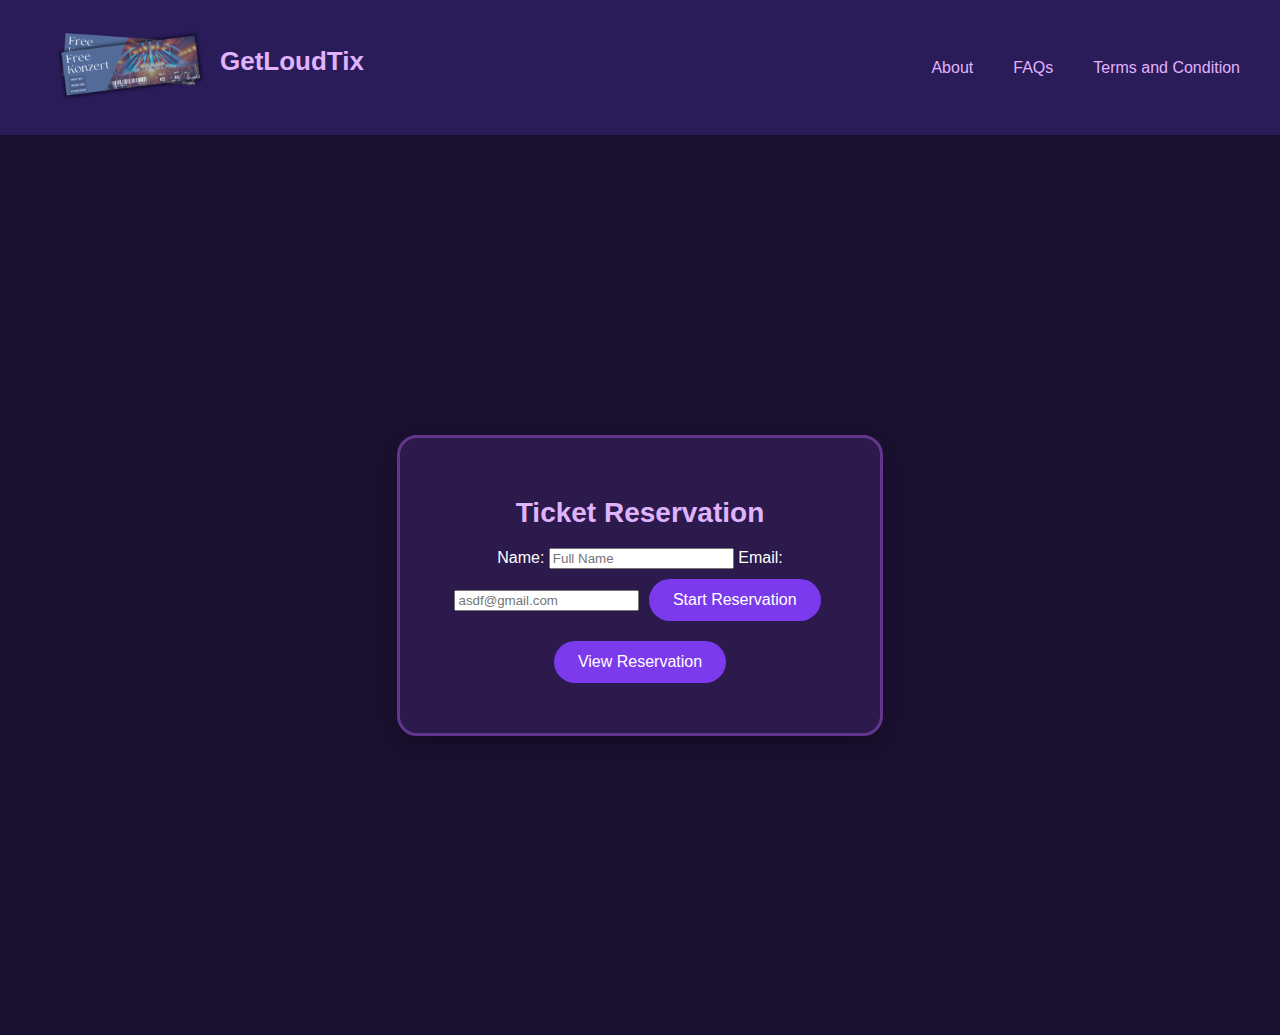
==== commit 6e7e1fe0: "Xampp database" ====
--- a/src/main/resources/static/index.html
+++ b/src/main/resources/static/index.html
@@ -13,7 +13,7 @@
     <header>
     
         <div class="logo">
-            <a href="home.html">
+            <a href="index.html">
             <img src="Logoo/LOGOoo.png" alt="Logo" class="concert-img">
             </a>
             <h2 class="GetLoudTix">GetLoudTix</h2>    
@@ -25,22 +25,23 @@
             </nav>
         </div>
     </header>
-
+<form id="rsrvForm">
     <div class="sign-in-container">
     <div class="center-box">
         <h1>Ticket Reservation</h1>
 
         <label for="name">Name: </label>
-        <input type="text" class="nameindex" id="name" name="name" autocomplete="name" placeholder="Full Name" required title="Please enter your full name">
+        <input type="text" class="name" id="name" name="name" autocomplete="name" placeholder="Full Name" required title="Please enter your full name">
 
         <label for="email">Email: </label>
-        <input type="email" id="email" class="emailindex" name="email" autocomplete="email" placeholder="asdf@gmail.com" required title="Enter a valid email address">
+        <input type="email" id="email" class="name" name="email" autocomplete="email" placeholder="asdf@gmail.com" required title="Enter a valid email address">
 
-        <button id="startButton" class="startButton"  type="button">Start Reservation</button>
+        <button id="startButton" class="startButton"  type="submit">Start Reservation</button>
 
         <button id="viewButton" class="viewButton" type="button">View Reservation</button>
     </div>
     </div>
+</form>
     <script src="script.js"></script>
 </body>
 </html>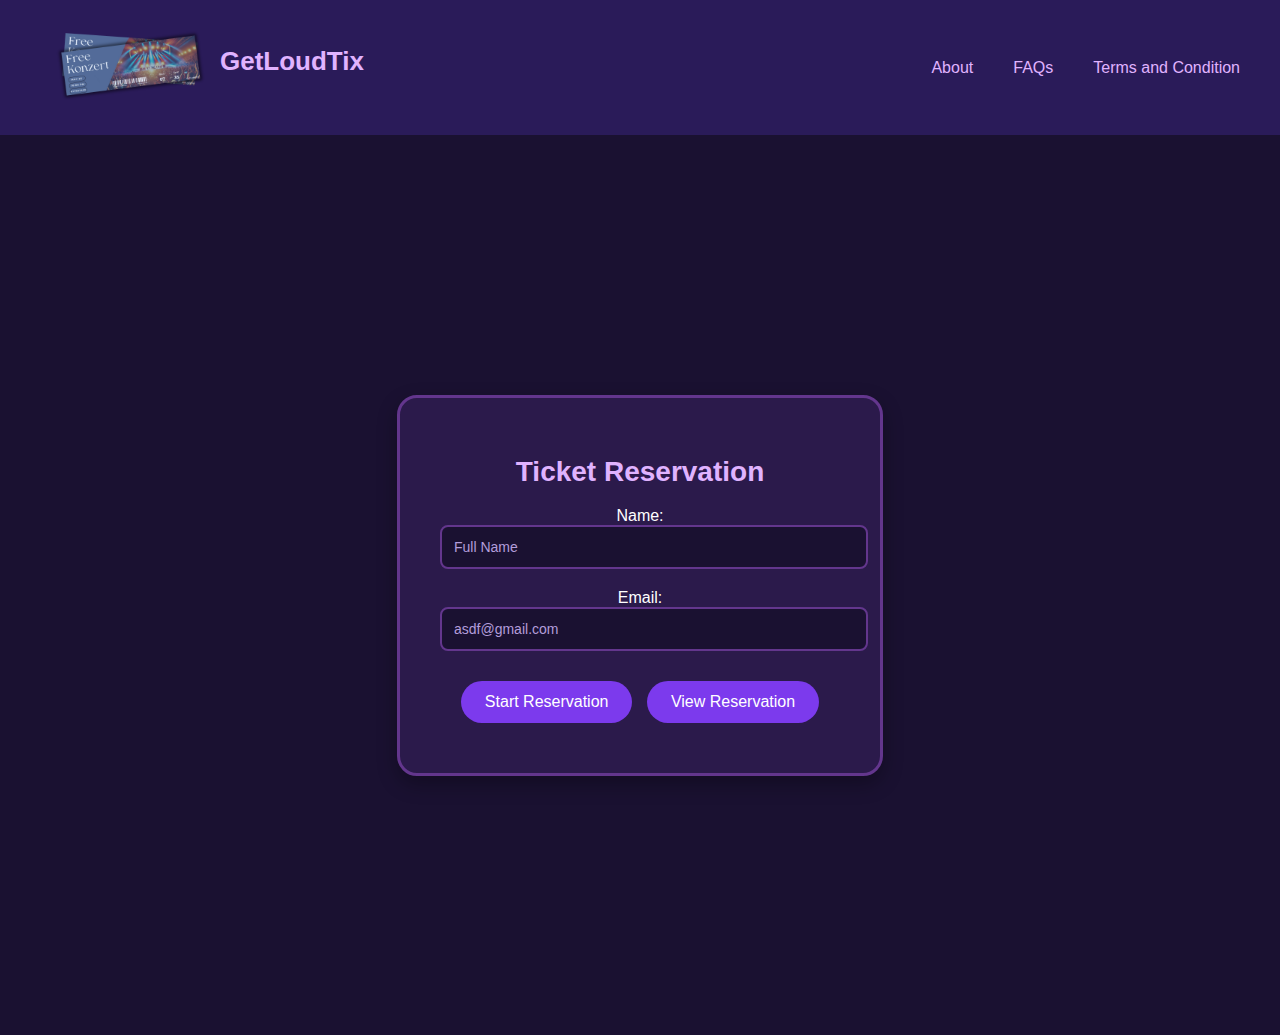
==== commit b459dc9d: "xampp as database" ====
--- a/src/main/resources/static/index.html
+++ b/src/main/resources/static/index.html
@@ -13,7 +13,7 @@
     <header>
     
         <div class="logo">
-            <a href="index.html">
+            <a href="home.html">
             <img src="Logoo/LOGOoo.png" alt="Logo" class="concert-img">
             </a>
             <h2 class="GetLoudTix">GetLoudTix</h2>    
@@ -31,10 +31,10 @@
         <h1>Ticket Reservation</h1>
 
         <label for="name">Name: </label>
-        <input type="text" class="name" id="name" name="name" autocomplete="name" placeholder="Full Name" required title="Please enter your full name">
+        <input type="text" class="nameindex" id="name" name="name" autocomplete="name" placeholder="Full Name" required title="Please enter your full name">
 
         <label for="email">Email: </label>
-        <input type="email" id="email" class="name" name="email" autocomplete="email" placeholder="asdf@gmail.com" required title="Enter a valid email address">
+        <input type="email" id="email" class="emailindex" name="email" autocomplete="email" placeholder="asdf@gmail.com" required title="Enter a valid email address">
 
         <button id="startButton" class="startButton"  type="submit">Start Reservation</button>
 
